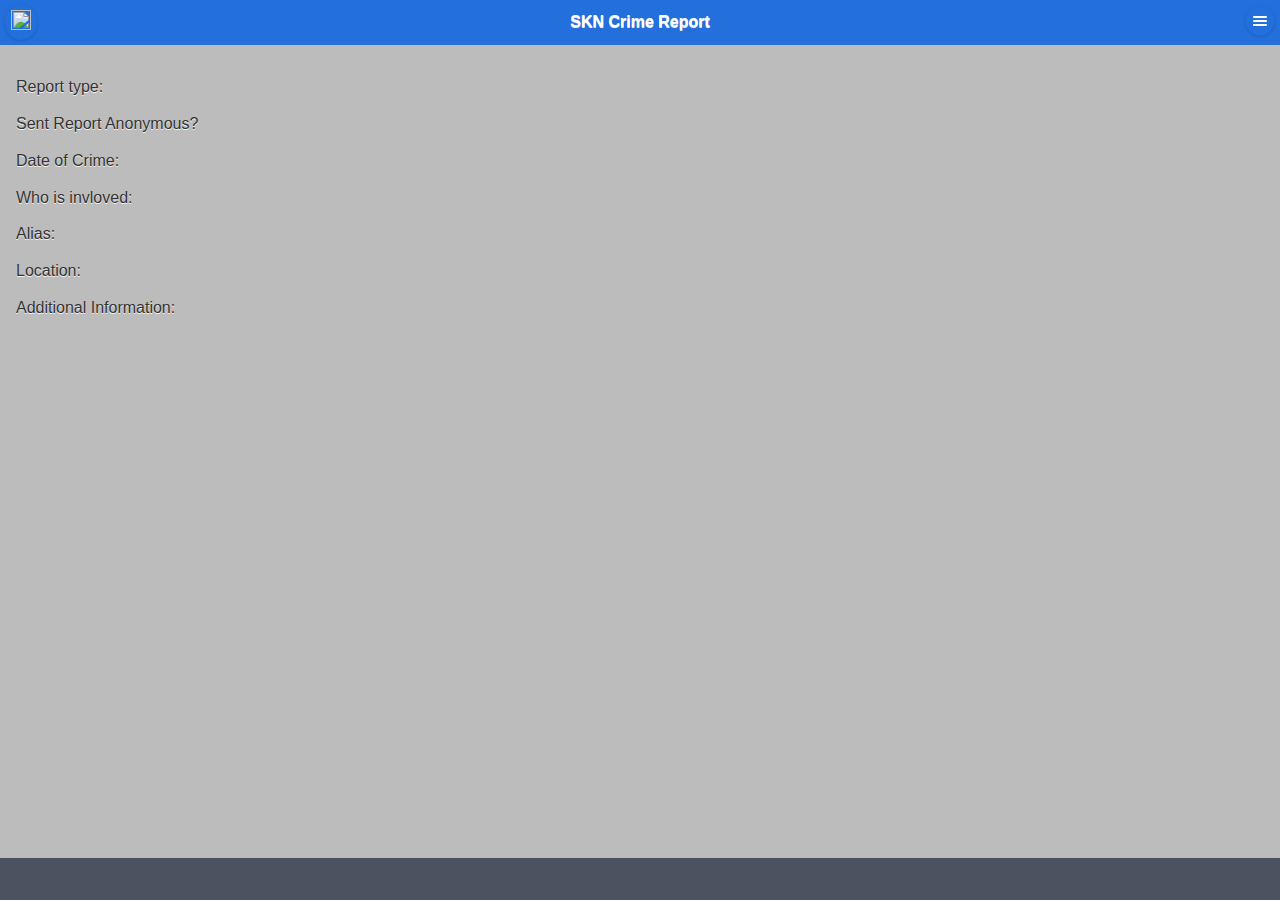
==== www/MyReport.html @ 35cb8594 "icons" ====
<!DOCTYPE html>
<html>

<head>
    <meta charset="utf-8" />
    <meta name="format-detection" content="telephone=no" />
    <meta name="msapplication-tap-highlight" content="no" />
    <meta name="viewport" content="user-scalable=no, initial-scale=1, maximum-scale=1, minimum-scale=1, width=device-width" />
    <!-- Jquery Mobile -->
    <link rel="stylesheet" href="css/jquery.mobile-1.4.5.min.css">
    <script src="js/jquery.min.js"></script>
    <script src="js/jquery-1.11.3.min.js"></script>
    <script src="js/jquery.mobile-1.4.5.min.js"></script>
    <!-- End Jquery Mobile -->
    <script type="text/javascript" src="js/general.js"></script>
    <link rel="stylesheet" type="text/css" href="css/custom.css" />
    <title>SKN Crime Report</title>
</head>

<body>
    <div data-role="page" id="MyReport">
        <div data-role="panel" id="myPanel" data-swipe-close="true" data-display="overlay" data-position="right"  data-position-fixed="true">
            <div class="LogoPanel"><img src="img/Events$Coat_of_Arms.png" width="100%" height="150"></div>
            <ul data-role="listview" class="PanelItems">
                <!-- Menu items goes here..-->
            </ul>
        </div>

        <div data-role="header">
            <!-- <a href="#HomePage" data-transition="flip" class="ui-btn ui-nodisc-icon ui-corner-all ui-shadow ui-icon-home ui-btn-icon-notext">Home</a> -->
            <a href="#HomePage" data-transition="flip" class="homebtn ui-btn ui-shadow ui-corner-all"> <img src="img/Events$Coat_of_Arms.png" width="20" height="20"></a>
            <h1 class="AppHeader">SKN Crime Report</h1>
            <a href="#myPanel" class="ui-btn ui-nodisc-icon ui-corner-all ui-icon-bars ui-shadow ui-btn-icon-notext">Menu</a>
        </div>

        <div data-role="main" class="ui-content">
            <div class="What">
                <p class="ReportType">Report type: </p>
                <div class="ReportImg">
                    <img id="myImage" src="" width="80%" height="100">
                </div>
                <p class="Source">Sent Report Anonymous? </p>
            </div>
            <!-- <div class="ContactDetails">
                <label>Contact Details</label>
                <p class="fullname"></p>
                <p class="phonenum"></p>
                <p class="email"></p>
            </div> -->
            <div class="When">
                <p class="WhenDate">Date of Crime: </p>
            </div>
            <div class="Who">
                <label for="Alias">Who is invloved:</label>
                <p class="Alias">Alias: </p>
                <p class="Location">Location: </p>
            </div>
            <label for="info"></label>
            <p class="Info">Additional Information: </p>
        </div>

        <div data-role="footer" class="MyFooter" data-position="fixed">
            <h1></h1>
        </div>
    </div>

    <script type="text/javascript" src="cordova.js"></script>
    <script type="text/javascript" src="js/index.js"></script>
    <script type="text/javascript">
        app.initialize();
    </script>
</body>

</html>
---- www/css/custom.css ----
#myPanel {
    background: #2370DC;
}

.ui-header{
    background-color: #2370DC!important;
    border-color: #2370DC!important;
}

.ui-navbar {
    max-width: 100%;
    float: left;
    width: 100%;
}

.ui-header h1{
    color: #fff;
}

.ui-footer{
    background-color: #4B5360!important;
    border-color: #4B5360!important;
}

.ui-footer h1{
    color: white;
}

.ui-header .ui-icon-home, .ui-header .ui-icon-bars{
    background-color: #2370DC!important;
    border-color: #2370DC!important;
}

ul.PanelItems li {
    background: #f6f6f6;
    float: left;
    width: 100%;
}

.homebtn{
    background-color: #2370DC!important;border-color: #2370DC!important;
    border-color: #2370DC!important;
    border-radius: 20px!important;
    padding: 5px!important;
}

.homebtnnav{
    background-color: rgba(0,0,0,.3)!important;
    border-color: rgba(0,0,0,.3)!important;
    width: 22px;
    height: 22px;
    margin: 0 auto;
    border-radius: 20px!important;
    padding: 1px;
}

.AppHeader{
    margin: 0 15%!important;
}

.ui-overlay-a, .ui-page-theme-a, .ui-page-theme-a .ui-panel-wrapper {
    border-color: #BDBCBC!important;
    background-color: #BDBCBC!important;
}

.ui-listview h3 {
    max-width: 92%;
}

#overlay {
    position: absolute;
    left: 36%;
    top: 50%;
    /* bottom: 0; */
    width: 25%;
    height: 10%;
    /* right: 0; */
    background: #000;
    border-radius: 10px;
    opacity: 0.8;
    filter: alpha(opacity=80);
}
#loading {
    width: 50px;
    height: 57px;
    position: absolute;
    top: 50%;
    left: 50%;
    margin: -28px 0 0 -25px;
}

.LogoPanel{
	float: left;
    margin-bottom: 15px;
}

#smallover{
	left: 30%!important;
    top: 34%!important;
    width: 200px!important;
    height: 100px!important;
}

.Pages{
    padding: 0!important;
}

.Pages li{
    display: inline;
    margin-right: 10px;
    cursor: pointer;
}

.backbtn{
    float: left;
    height: 44px!important;
}

.backbtnph{
    width:100%;
    margin-bottom: 10px;
    float: left;
}

.VidCon{
    background: #ddd;
    border-color: #ddd;
    width: 100%;
    height: 200px;
    float: left;
    margin-bottom: 20px;
    /*padding: 20px;*/
}

.MyReportList{
    /*float: left;*/
}

.NoReports{
    display: none;
    text-align: center;
    text-transform: uppercase;
}

.ReportSubBtn div {
    background: #2370DC!important;
    color: white!important;
    text-shadow: none!important;
}

.ContactDetails{
    display: none;
}

.ReportImg{
    display: none;
    width: 100%;
    float: left;
}

.ReportImg img{
    margin: 0 auto;
}

#info{
    height: 120px!important;
}

.vali{
    display: none;
    color: red;
    font-weight: bold;
}

.valiActive{
    margin-bottom: 10px;
    display: block!important;
}
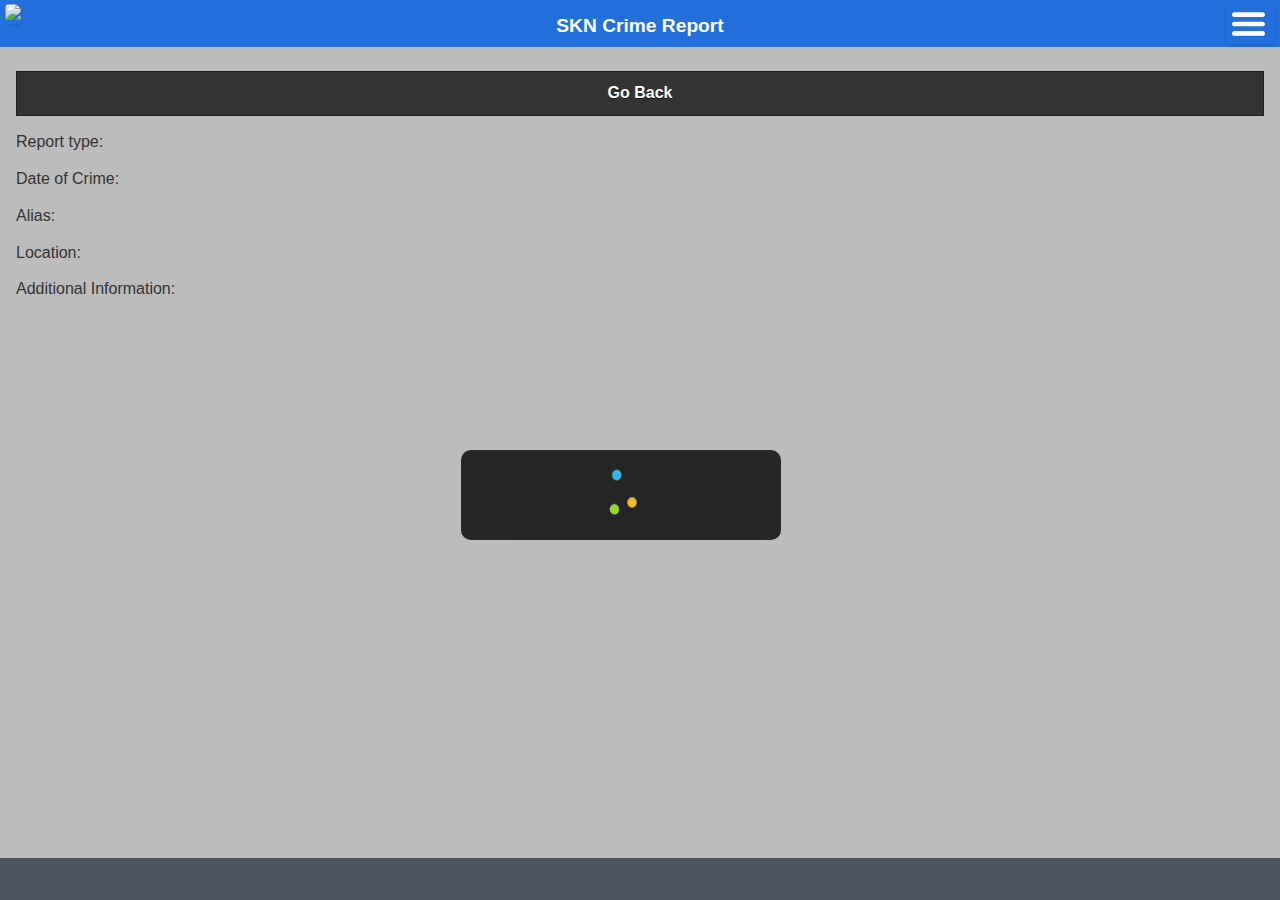
==== commit b64e4085: "14th" ====
--- a/www/MyReport.html
+++ b/www/MyReport.html
@@ -27,19 +27,23 @@
         </div>
 
         <div data-role="header">
-            <!-- <a href="#HomePage" data-transition="flip" class="ui-btn ui-nodisc-icon ui-corner-all ui-shadow ui-icon-home ui-btn-icon-notext">Home</a> -->
-            <a href="#HomePage" data-transition="flip" class="homebtn ui-btn ui-shadow ui-corner-all"> <img src="img/Events$Coat_of_Arms.png" width="20" height="20"></a>
+            <a href="#HomePage" data-transition="flip" class="homebtn"><IMG SRC="img/Events$Coat_of_Arms.png" width="37"></a>
             <h1 class="AppHeader">SKN Crime Report</h1>
-            <a href="#myPanel" class="ui-btn ui-nodisc-icon ui-corner-all ui-icon-bars ui-shadow ui-btn-icon-notext">Menu</a>
+            <a href="#myPanel" class="ui-btn ui-corner-all mymenubtn ui-icon-bars ui-shadow ui-btn-icon-left"></a>
         </div>
 
         <div data-role="main" class="ui-content">
+            <a class="ui-btn ui-btn-b" data-rel="back">Go Back</a>
             <div class="What">
                 <p class="ReportType">Report type: </p>
                 <div class="ReportImg">
-                    <img id="myImage" src="" width="80%" height="100">
+                    <a href="#myPopup" data-rel="popup" data-position-to="window"><img id="myImage" src="" width="80%" height="100"></a>
                 </div>
-                <p class="Source">Sent Report Anonymous? </p>
+                <div data-role="popup" id="myPopup" data-overlay-theme="b">
+                    <a href="#MyReport" data-rel="back" class="ui-btn ui-corner-all ui-shadow ui-btn-a ui-icon-delete ui-btn-icon-notext ui-btn-right">Close</a>
+                    <img id="myImagePopUp" src="" style="width:100%;height:100%;">
+                </div>
+                <!-- <p class="Source">Sent Report Anonymous? </p> -->
             </div>
             <!-- <div class="ContactDetails">
                 <label>Contact Details</label>
@@ -51,7 +55,7 @@
                 <p class="WhenDate">Date of Crime: </p>
             </div>
             <div class="Who">
-                <label for="Alias">Who is invloved:</label>
+                <!-- <label for="Alias">Who is invloved:</label> -->
                 <p class="Alias">Alias: </p>
                 <p class="Location">Location: </p>
             </div>
--- a/www/css/custom.css
+++ b/www/css/custom.css
@@ -3,6 +3,7 @@
 }
 
 .ui-header{
+    height: 45px!important;
     background-color: #2370DC!important;
     border-color: #2370DC!important;
 }
@@ -24,6 +25,7 @@
 
 .ui-footer h1{
     color: white;
+    text-shadow: none;
 }
 
 .ui-header .ui-icon-home, .ui-header .ui-icon-bars{
@@ -31,6 +33,10 @@
     border-color: #2370DC!important;
 }
 
+.ui-content{
+    text-shadow: none;
+}
+
 ul.PanelItems li {
     background: #f6f6f6;
     float: left;
@@ -38,24 +44,53 @@
 }
 
 .homebtn{
-    background-color: #2370DC!important;border-color: #2370DC!important;
+    /*background-color: #2370DC!important;border-color: #2370DC!important;
     border-color: #2370DC!important;
     border-radius: 20px!important;
-    padding: 5px!important;
-}
-
-.homebtnnav{
-    background-color: rgba(0,0,0,.3)!important;
-    border-color: rgba(0,0,0,.3)!important;
-    width: 22px;
-    height: 22px;
-    margin: 0 auto;
-    border-radius: 20px!important;
-    padding: 1px;
-}
+    padding: 5px!important;*/
+    /*...*/
+    padding: 0px!important;
+    background-color: transparent !important;
+    border: none !important;
+}
+
+.myhomebtn:after {
+    width: 38px !important;
+    height: 38px !important;
+    top: 12px !important;
+    background-color: transparent !IMPORTANT;
+    background-size: 33px 60px;
+}
+
+/*.homebtn img{
+    width: 30px!important;
+}*/
+
+.mymenubtn:after {
+    width: 38px !important;
+    height: 38px !important;
+    top: 12px !important;
+    background-color: transparent !IMPORTANT;
+    background-size: 33px 60px!important;
+}
+
+.mymenubtn {
+    background: transparent !important;
+    border: none !important;
+    width: 50px!important;
+    height: 40px!important;
+    padding: 0;
+}
+
 
 .AppHeader{
     margin: 0 15%!important;
+    /*...*/
+    text-shadow: none!important;
+    font-size: larger!important;
+    font-weight: bold!important; 
+    color: white!important;
+    font-family: sans-serif!important;
 }
 
 .ui-overlay-a, .ui-page-theme-a, .ui-page-theme-a .ui-panel-wrapper {
@@ -128,12 +163,13 @@
     width: 100%;
     height: 200px;
     float: left;
-    margin-bottom: 20px;
-    /*padding: 20px;*/
+    /*margin-bottom: 20px;
+    padding: 20px;*/
 }
 
 .MyReportList{
     /*float: left;*/
+    margin-bottom: 10px!important;
 }
 
 .NoReports{
@@ -156,6 +192,7 @@
     display: none;
     width: 100%;
     float: left;
+    text-align: center;
 }
 
 .ReportImg img{
@@ -175,4 +212,36 @@
 .valiActive{
     margin-bottom: 10px;
     display: block!important;
+}
+
+/*.Photosec{
+    width: 100%;
+    float:left;
+}
+
+#UploadImg{
+    float: left;
+}
+
+#ChooseImg{
+    float: right;
+}*/
+
+#AddReport, #ClearReports{
+    /*margin: 0 auto;*/
+    background: #2370DC!important;
+    font-size: 30px;
+}
+
+#AddReport:after, #ClearReports:after{
+    background-size: 20px;
+}
+
+#ClearPhoto{
+    background: #dc2323!important;
+    font-size: 15px;
+}
+
+#ClearPhoto:after{
+    background-size: 10px;
 }